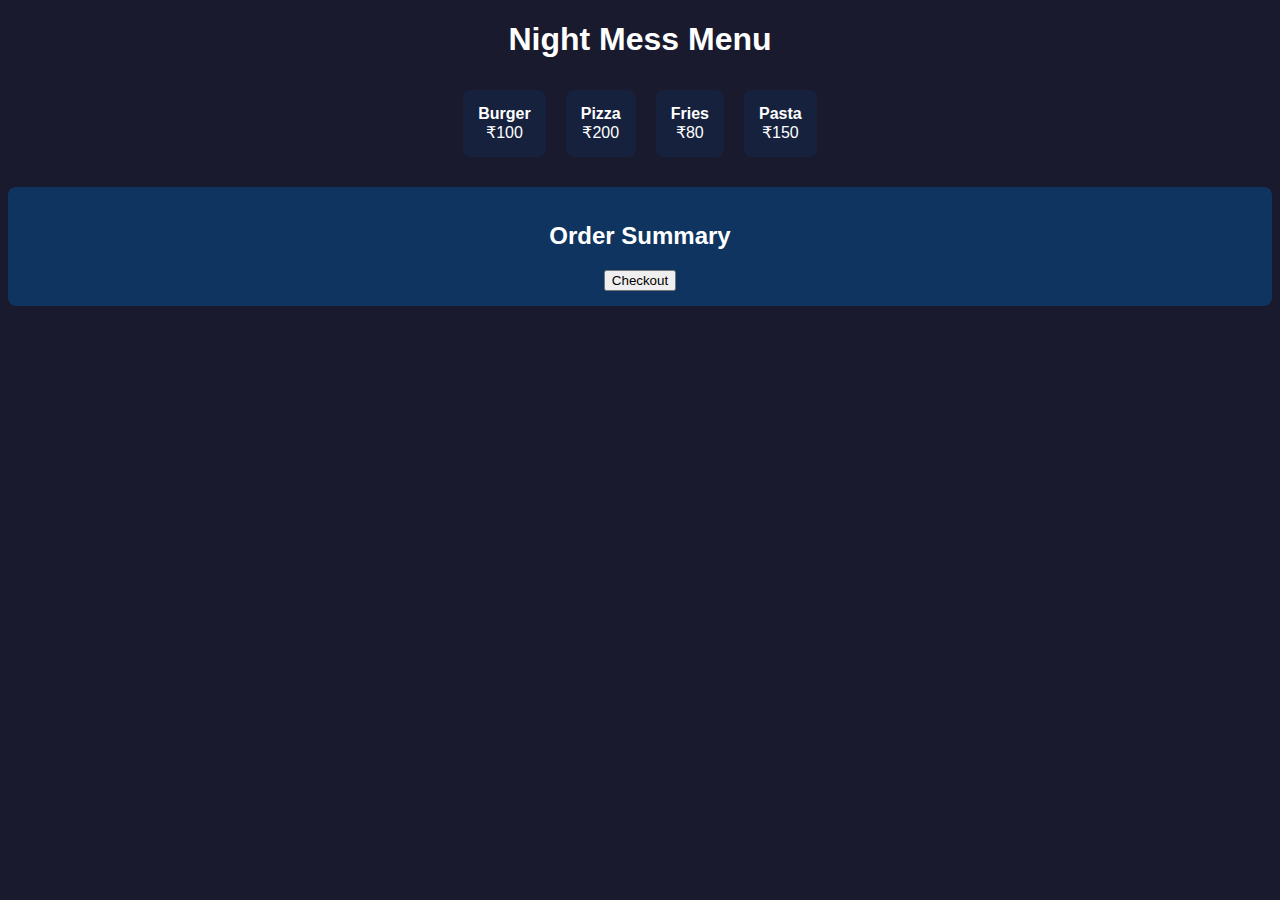
==== Student Section/index.html @ 2c4f6e0d "Add files via upload" ====
<!DOCTYPE html>
<html lang="en">
<head>
    <meta charset="UTF-8">
    <meta name="viewport" content="width=device-width, initial-scale=1.0">
    <title>Night Mess Application</title>
    <style>
        body {
            font-family: Arial, sans-serif;
            background-color: #1a1a2e;
            color: white;
            text-align: center;
        }
        .menu {
            display: flex;
            flex-wrap: wrap;
            justify-content: center;
            margin-top: 20px;
        }
        .item {
            background: #16213e;
            padding: 15px;
            margin: 10px;
            border-radius: 8px;
            cursor: pointer;
        }
        .order-summary {
            margin-top: 20px;
            padding: 15px;
            background: #0f3460;
            border-radius: 8px;
        }
    </style>
</head>
<body>
    <h1>Night Mess Menu</h1>
    <div class="menu" id="menu">
        <!-- Menu items will be loaded here -->
    </div>
    <div class="order-summary">
        <h2>Order Summary</h2>
        <ul id="order-list"></ul>
        <button onclick="checkout()">Checkout</button>
    </div>

    <script>
        const menuItems = [
            { name: "Burger", price: 100 },
            { name: "Pizza", price: 200 },
            { name: "Fries", price: 80 },
            { name: "Pasta", price: 150 }
        ];

        const menuContainer = document.getElementById("menu");
        const orderList = document.getElementById("order-list");
        let order = [];

        function loadMenu() {
            menuItems.forEach(item => {
                const div = document.createElement("div");
                div.classList.add("item");
                div.innerHTML = `<strong>${item.name}</strong><br>₹${item.price}`;
                div.onclick = () => addToOrder(item);
                menuContainer.appendChild(div);
            });
        }

        function addToOrder(item) {
            order.push(item);
            updateOrderSummary();
        }

        function updateOrderSummary() {
            orderList.innerHTML = "";
            order.forEach((item, index) => {
                const li = document.createElement("li");
                li.textContent = `${item.name} - ₹${item.price}`;
                orderList.appendChild(li);
            });
        }

        function checkout() {
            if (order.length === 0) {
                alert("Your order is empty!");
                return;
            }
            const total = order.reduce((sum, item) => sum + item.price, 0);
            alert(`Total: ₹${total}\nThank you for ordering!`);
            order = [];
            updateOrderSummary();
        }

        loadMenu();
    </script>
</body>
</html>
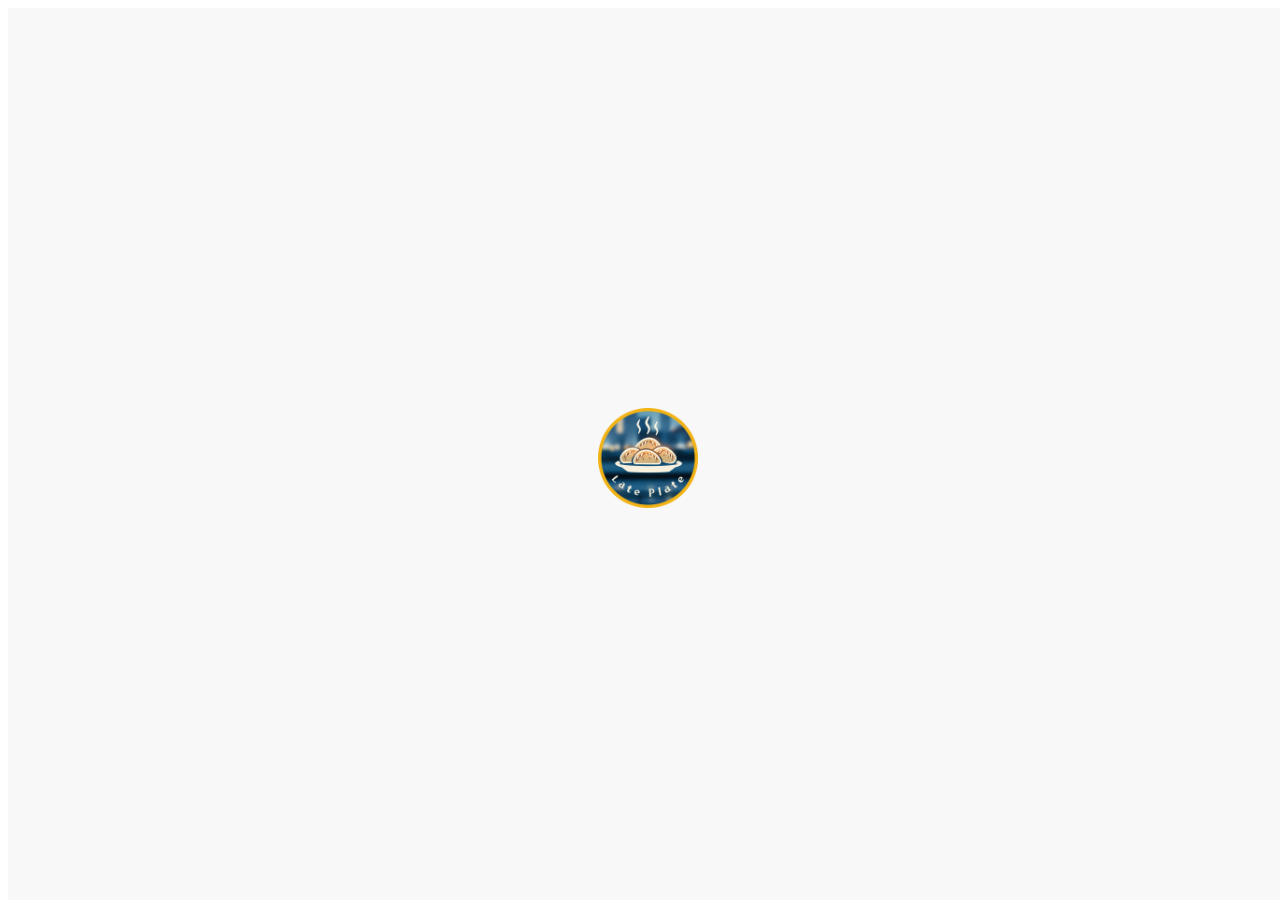
==== commit f7834c1b: "Add files via upload" ====
--- a/Student Section/index.html
+++ b/Student Section/index.html
@@ -3,94 +3,157 @@
 <head>
     <meta charset="UTF-8">
     <meta name="viewport" content="width=device-width, initial-scale=1.0">
-    <title>Night Mess Application</title>
+    <title>Food Ordering Website</title>
     <style>
         body {
             font-family: Arial, sans-serif;
-            background-color: #1a1a2e;
-            color: white;
             text-align: center;
         }
-        .menu {
+        
+        /* Loading animation */
+        #loading {
             display: flex;
-            flex-wrap: wrap;
             justify-content: center;
+            align-items: center;
+            height: 100vh;
+            background-color: #f8f8f8;
+            position: fixed;
+            width: 100%;
+            z-index: 999;
+        }
+        
+        #loading img {
+            width: 100px;
+            height: 100px;
+            animation: spin 2s linear infinite;
+        }
+        
+        @keyframes spin {
+            0% { transform: rotate(0deg); }
+            100% { transform: rotate(360deg); }
+        }
+        
+        /* Main content */
+        #main-content {
+            display: none;
+            margin-top: 50px;
+        }
+        
+        .menu-item {
+            display: flex;
+            justify-content: space-between;
+            padding: 10px;
+            border-bottom: 1px solid #ddd;
+        }
+        
+        #cart {
             margin-top: 20px;
-        }
-        .item {
-            background: #16213e;
-            padding: 15px;
-            margin: 10px;
-            border-radius: 8px;
-            cursor: pointer;
-        }
-        .order-summary {
-            margin-top: 20px;
-            padding: 15px;
-            background: #0f3460;
-            border-radius: 8px;
+            border: 1px solid #ccc;
+            padding: 10px;
+            display: none;
         }
     </style>
 </head>
 <body>
-    <h1>Night Mess Menu</h1>
-    <div class="menu" id="menu">
-        <!-- Menu items will be loaded here -->
+    <!-- Loading Animation -->
+    <div id="loading">
+        <img src="./image/logo.png" alt="Loading">
     </div>
-    <div class="order-summary">
-        <h2>Order Summary</h2>
-        <ul id="order-list"></ul>
-        <button onclick="checkout()">Checkout</button>
+    
+    <!-- Main Content -->
+    <div id="main-content">
+        <h1>Welcome to Food Ordering</h1>
+        <label for="restaurant">Select a Restaurant:</label>
+        <select id="restaurant" onchange="loadMenu()">
+            <option value="">--Choose--</option>
+            <!-- <option value="N">N Block</option> -->
+        </select>
+        
+        <h2>Menu</h2>
+        <div id="menu"></div>
+        
+        <h2>Cart</h2>
+        <div id="cart"></div>
+        <button onclick="placeOrder()">Place Order</button>
     </div>
+    
+    <script>
+        
+        
+        window.onload = function() {
+            setTimeout(() => {
+                document.getElementById('loading').style.display = 'none';
+                document.getElementById('main-content').style.display = 'block';
+            }, 2000);
+        }
 
-    <script>
-        const menuItems = [
-            { name: "Burger", price: 100 },
-            { name: "Pizza", price: 200 },
-            { name: "Fries", price: 80 },
-            { name: "Pasta", price: 150 }
-        ];
+        fetch("http://127.0.0.1:5000/data",{mode:"no-cors"})
+            .then(response => response.json())
+            .then(data => console.log(data))  // Replace with UI rendering logic
+            .catch(error => console.error("Error:", error));
 
-        const menuContainer = document.getElementById("menu");
-        const orderList = document.getElementById("order-list");
-        let order = [];
+        // Sample menu data
+        const menus = {
+            pizzaHut: [
+                { name: "Pepperoni Pizza", price: 10 },
+                { name: "Cheese Pizza", price: 8 }
+            ],
+            mcdonalds: [
+                { name: "Big Mac", price: 5 },
+                { name: "McChicken", price: 4 }
+            ]
+        };
+        
+        let cart = [];
 
+        // Load menu based on restaurant selection
         function loadMenu() {
-            menuItems.forEach(item => {
+            const restaurant = document.getElementById("restaurant").value;
+            const menuDiv = document.getElementById("menu");
+            menuDiv.innerHTML = "";
+            
+            if (menus[restaurant]) {
+                menus[restaurant].forEach(item => {
+                    const div = document.createElement("div");
+                    div.className = "menu-item";
+                    div.innerHTML = `${item.name} - $${item.price} <button onclick='addToCart("${item.name}", ${item.price})'>Add</button>`;
+                    menuDiv.appendChild(div);
+                });
+            }
+        }
+        
+        // Add item to cart
+        function addToCart(name, price) {
+            cart.push({ name, price });
+            updateCart();
+        }
+        
+        // Update cart display
+        function updateCart() {
+            const cartDiv = document.getElementById("cart");
+            cartDiv.innerHTML = "";
+            if (cart.length === 0) {
+                cartDiv.style.display = "none";
+                return;
+            }
+            cartDiv.style.display = "block";
+            cart.forEach(item => {
                 const div = document.createElement("div");
-                div.classList.add("item");
-                div.innerHTML = `<strong>${item.name}</strong><br>₹${item.price}`;
-                div.onclick = () => addToOrder(item);
-                menuContainer.appendChild(div);
+                div.innerText = `${item.name} - $${item.price}`;
+                cartDiv.appendChild(div);
             });
         }
-
-        function addToOrder(item) {
-            order.push(item);
-            updateOrderSummary();
-        }
-
-        function updateOrderSummary() {
-            orderList.innerHTML = "";
-            order.forEach((item, index) => {
-                const li = document.createElement("li");
-                li.textContent = `${item.name} - ₹${item.price}`;
-                orderList.appendChild(li);
-            });
-        }
-
-        function checkout() {
-            if (order.length === 0) {
-                alert("Your order is empty!");
+        
+        // Place order
+        function placeOrder() {
+            if (cart.length === 0) {
+                alert("Cart is empty!");
                 return;
             }
-            const total = order.reduce((sum, item) => sum + item.price, 0);
-            alert(`Total: ₹${total}\nThank you for ordering!`);
-            order = [];
-            updateOrderSummary();
+            alert("Order placed successfully!");
+            cart = [];
+            updateCart();
         }
-
-        loadMenu();
     </script>
 </body>
-</html>+</html>
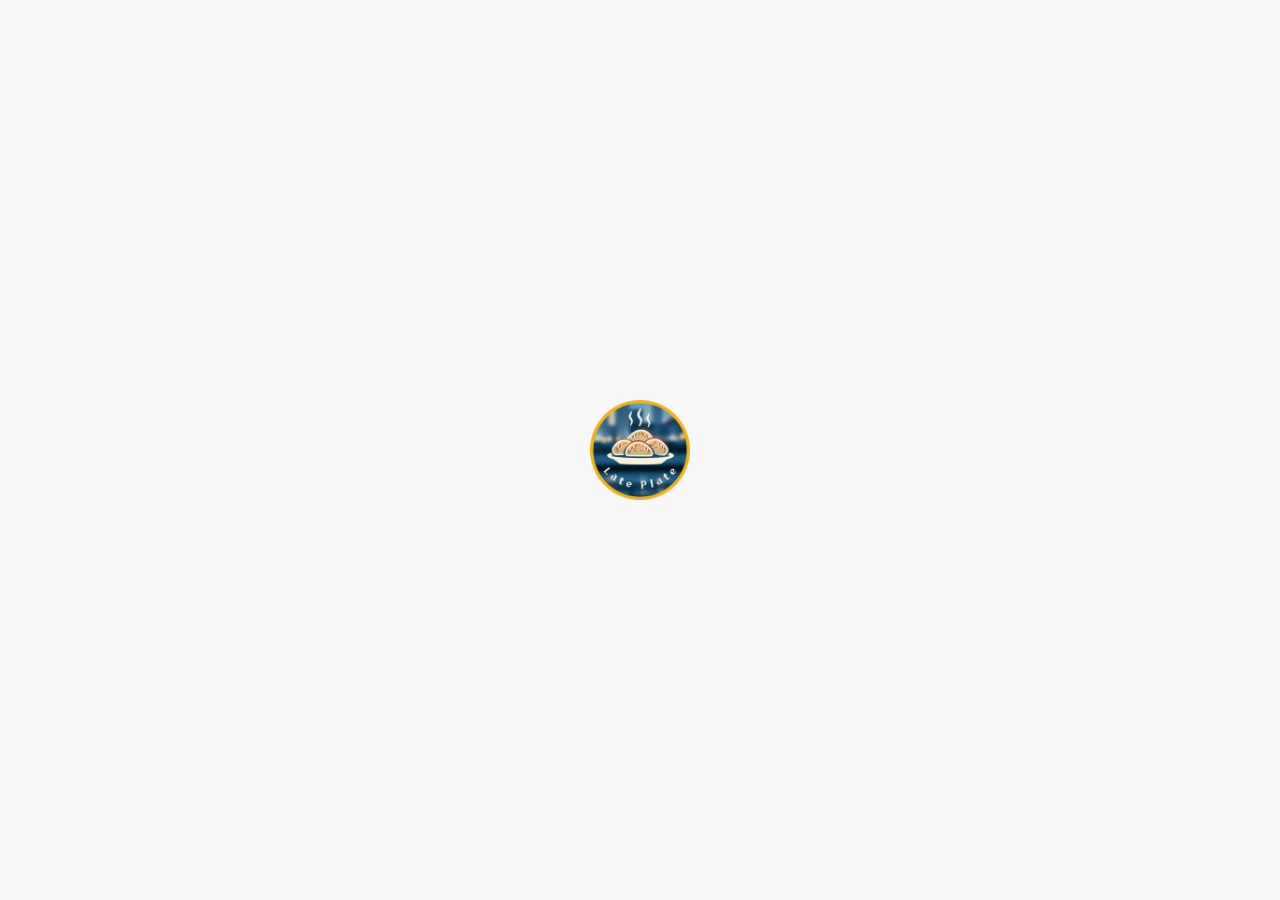
==== commit e087c722: "Add files via upload" ====
--- a/Student Section/index.html
+++ b/Student Section/index.html
@@ -4,6 +4,12 @@
     <meta charset="UTF-8">
     <meta name="viewport" content="width=device-width, initial-scale=1.0">
     <title>Food Ordering Website</title>
+    <script src="https://unpkg.com/react@18/umd/react.development.js" crossorigin></script>
+  <script src="https://unpkg.com/react-dom@18/umd/react-dom.development.js" crossorigin></script>
+  <!-- Load Babel for JSX support -->
+  <script src="https://unpkg.com/@babel/standalone/babel.min.js"></script>
+  <script src="./js/script.js"></script>
+  <link rel="stylesheet" href="./css/style.css">
     <style>
         body {
             font-family: Arial, sans-serif;
@@ -62,8 +68,7 @@
     
     <!-- Main Content -->
     <div id="main-content">
-        <h1>Welcome to Food Ordering</h1>
-        <label for="restaurant">Select a Restaurant:</label>
+        
         <select id="restaurant" onchange="loadMenu()">
             <option value="">--Choose--</option>
             <!-- <option value="N">N Block</option> -->
@@ -86,74 +91,18 @@
                 document.getElementById('main-content').style.display = 'block';
             }, 2000);
         }
+        var db = {};
+        fetch("http://127.0.0.1:5000/data",{mode:"no-cors"})
+            .then(response => {
+                response.json;
+            })
+            .then(data => {
+                db=data;
+            })
+            .catch(error => console.error("Error:", error));
+            console.log(db);
 
-        fetch("http://127.0.0.1:5000/data",{mode:"no-cors"})
-            .then(response => response.json())
-            .then(data => console.log(data))  // Replace with UI rendering logic
-            .catch(error => console.error("Error:", error));
-
-        // Sample menu data
-        const menus = {
-            pizzaHut: [
-                { name: "Pepperoni Pizza", price: 10 },
-                { name: "Cheese Pizza", price: 8 }
-            ],
-            mcdonalds: [
-                { name: "Big Mac", price: 5 },
-                { name: "McChicken", price: 4 }
-            ]
-        };
-        
-        let cart = [];
-
-        // Load menu based on restaurant selection
-        function loadMenu() {
-            const restaurant = document.getElementById("restaurant").value;
-            const menuDiv = document.getElementById("menu");
-            menuDiv.innerHTML = "";
-            
-            if (menus[restaurant]) {
-                menus[restaurant].forEach(item => {
-                    const div = document.createElement("div");
-                    div.className = "menu-item";
-                    div.innerHTML = `${item.name} - $${item.price} <button onclick='addToCart("${item.name}", ${item.price})'>Add</button>`;
-                    menuDiv.appendChild(div);
-                });
-            }
-        }
-        
-        // Add item to cart
-        function addToCart(name, price) {
-            cart.push({ name, price });
-            updateCart();
-        }
-        
-        // Update cart display
-        function updateCart() {
-            const cartDiv = document.getElementById("cart");
-            cartDiv.innerHTML = "";
-            if (cart.length === 0) {
-                cartDiv.style.display = "none";
-                return;
-            }
-            cartDiv.style.display = "block";
-            cart.forEach(item => {
-                const div = document.createElement("div");
-                div.innerText = `${item.name} - $${item.price}`;
-                cartDiv.appendChild(div);
-            });
-        }
-        
-        // Place order
-        function placeOrder() {
-            if (cart.length === 0) {
-                alert("Cart is empty!");
-                return;
-            }
-            alert("Order placed successfully!");
-            cart = [];
-            updateCart();
-        }
     </script>
+    
 </body>
 </html>
--- a/Student Section/css/style.css
+++ b/Student Section/css/style.css
@@ -0,0 +1,68 @@
+body{
+    margin: 0;
+}
+#menu{
+    background-color: #C7DDF250;
+    margin: 0;
+}
+.menu-item-block{
+    display: flex;
+    position: relative;
+    width: 40vw;
+    height: 40vw;
+    margin-top: 10vw;
+    align-items:flex-start;
+    
+    margin: 2vw;
+    flex-flow: row;
+    background-color: #c7ddf200;
+}
+.right{
+    left: 5%;
+}
+.left{
+    left:3%;
+}
+.menu-item{
+    position: absolute;
+    display: flex;
+    top:8%;
+    width: 100%;
+    height: 30vw;
+    margin-top: 10vw;
+    align-items:flex-start;
+    margin: 1vw;
+    flex-flow: column;
+    background-color: #4668C1;
+    top:20;
+    padding: 0;
+    padding-top: 15%;
+}
+.menu-item div{
+    width: 100%;
+}
+
+#menu{
+    display: flex;
+    
+    flex-flow: wrap;
+}
+.menu-image{
+    position: absolute;
+    left: 10%;
+    top: 10%;
+    width: 18vw;
+    height:18vw;
+    border-radius: 50%;
+}
+.image-container{
+    border-radius: 50%;
+    position: absolute;
+    top:20%;
+    left: 50%;
+  transform: translate(-50%, -50%);
+    background-color: #ffffff;
+    width: 22vw;
+    height:22vw;
+    border-radius: 50%;
+}